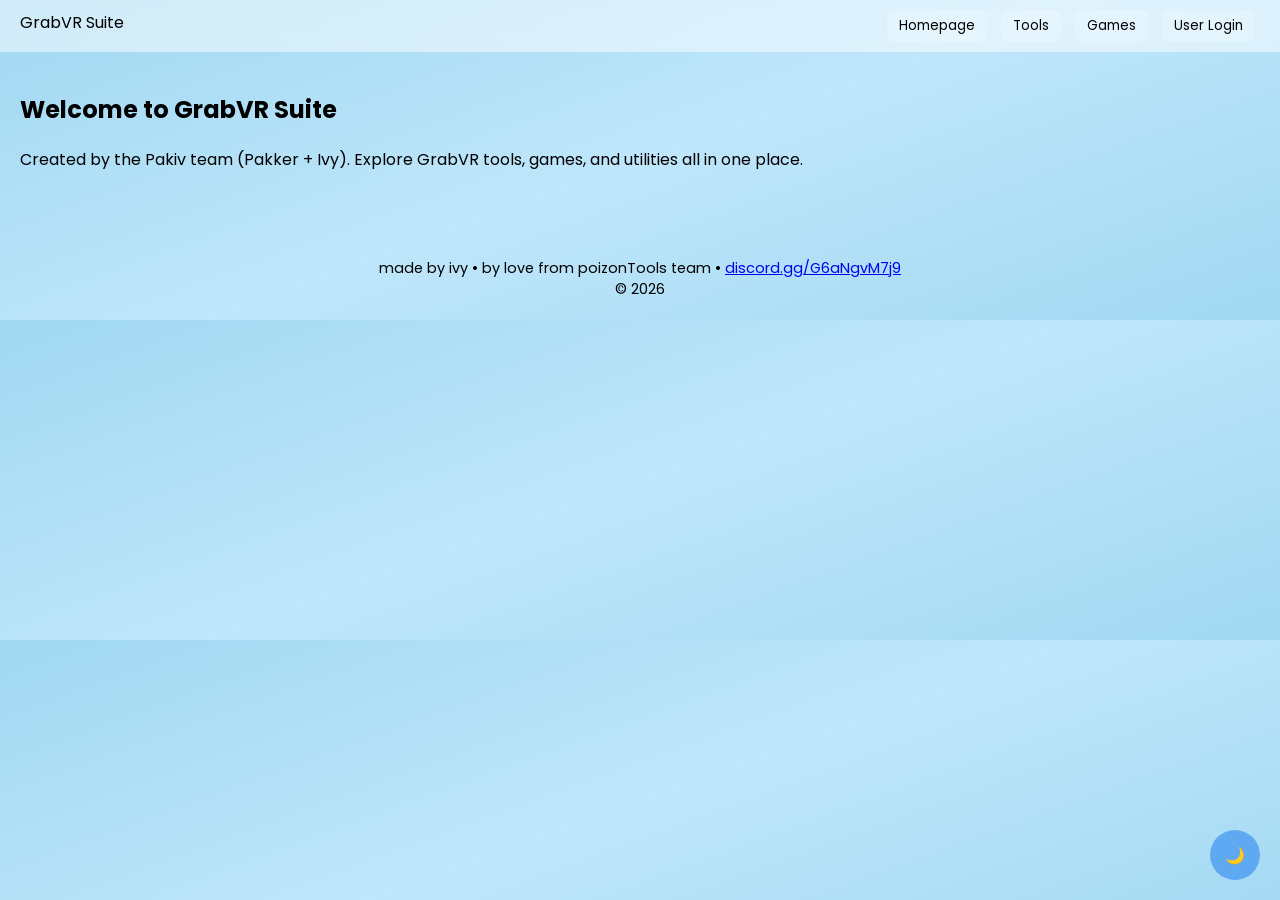
==== src/index.html @ 66ca52cb "Update index.html" ====
<!DOCTYPE html>
<html lang="en">
<head>
<meta charset="UTF-8">
<meta name="viewport" content="width=device-width, initial-scale=1.0">
<title>GrabVR Suite</title>
<link href="https://fonts.googleapis.com/css2?family=Poppins:wght@400;600&display=swap" rel="stylesheet">
<style>
body{margin:0;font-family:'Poppins',sans-serif;background:linear-gradient(160deg,#a0d8f1,#bfe6fb,#a0d8f1);color:#000}
header{position:sticky;top:0;display:flex;justify-content:space-between;padding:10px 20px;background:rgba(255,255,255,0.5);backdrop-filter:blur(10px)}
nav button{margin:0 5px;padding:6px 12px;border:none;border-radius:8px;background:rgba(255,255,255,0.2);cursor:pointer}
main section{display:none;padding:20px}
.active{display:block}
#toolButtons button{margin:5px;padding:6px 12px;border:none;border-radius:8px;background:rgba(255,255,255,0.2);cursor:pointer}
.toolUI{margin-top:10px;padding:15px;border-radius:10px;background:rgba(255,255,255,0.15)}
input,button{font-family:'Poppins';margin:5px 0;padding:6px;border:none;border-radius:6px}
.level{background:rgba(255,255,255,0.2);padding:10px;border-radius:8px;margin:5px 0}
#loginBox{display:none;position:fixed;top:60px;left:50%;transform:translateX(-50%);background:rgba(255,255,255,0.6);padding:20px;border-radius:10px}
#themeToggle{position:fixed;bottom:20px;right:20px;width:50px;height:50px;border-radius:50%;display:flex;align-items:center;justify-content:center;background:#5fa9f3;color:#fff;cursor:pointer}
footer{text-align:center;margin:50px 0 20px 0;font-size:0.9rem}
</style>
</head>
<body>

<header>
<div>GrabVR Suite</div>
<nav>
<button id="navHome">Homepage</button>
<button id="navTools">Tools</button>
<button id="navGames">Games</button>
<button id="navLogin">User Login</button>
</nav>
</header>

<main>
<section id="homepage" class="active">
<h1>Welcome to GrabVR Suite</h1>
<p>Created by the Pakiv team (Pakker + Ivy). Explore GrabVR tools, games, and utilities all in one place.</p>
</section>

<section id="tools">
<div id="toolButtons"></div>

<div id="playerTool" class="toolUI" style="display:none">
<input id="playerUrl" placeholder="Level URL">
<button id="lookupBtn">Lookup</button>
<div id="levels"></div>
</div>

<div id="downloadTool" class="toolUI" style="display:none">
<input id="lvlUrl" placeholder="Level URL">
<input id="fileName" placeholder="File name">
<button id="downloadManual">Download</button>
</div>

</section>

<section id="games">
<h2>Coming Soon</h2>
</section>
</main>

<div id="loginBox">
<input id="loginUsername" placeholder="Username">
<button id="loginSubmit">Login</button>
</div>

<div id="themeToggle">🌙</div>

<footer>
made by ivy • by love from poizonTools team • <a href="https://discord.gg/G6aNgvM7j9" target="_blank">discord.gg/G6aNgvM7j9</a><br>© 2026
</footer>

<script>
const sections={
home:document.getElementById("homepage"),
tools:document.getElementById("tools"),
games:document.getElementById("games")
};

function show(s){
Object.values(sections).forEach(x=>x.classList.remove("active"));
sections[s].classList.add("active");
}

navHome.onclick=()=>show("home");
navTools.onclick=()=>show("tools");
navGames.onclick=()=>show("games");

navLogin.onclick=()=>loginBox.style.display="block";
loginSubmit.onclick=()=>{
const name=loginUsername.value.trim();
if(name){
navLogin.textContent=name;
loginBox.style.display="none";
}
};

const toolButtons=document.getElementById("toolButtons");
const playerTool=document.getElementById("playerTool");
const downloadTool=document.getElementById("downloadTool");

["Player Lookup","Level Downloader"].forEach(name=>{
const b=document.createElement("button");
b.textContent=name;
b.onclick=()=>{
playerTool.style.display="none";
downloadTool.style.display="none";
if(name==="Player Lookup")playerTool.style.display="block";
if(name==="Level Downloader")downloadTool.style.display="block";
};
toolButtons.appendChild(b);
});

lookupBtn.onclick=async()=>{
const url=playerUrl.value;
const id=url.split("level=")[1]?.split(":")[0];
if(!id)return alert("invalid url");

levels.innerHTML="Loading...";

try{
const res=await fetch(`https://api.slin.dev/grab/v1/list/${id}`);
const data=await res.json();

levels.innerHTML="";
data.levels.forEach(l=>{
const div=document.createElement("div");
div.className="level";

const btn=document.createElement("button");
btn.textContent="Download";
btn.onclick=()=>{
const a=document.createElement("a");
a.href=`https://api.slin.dev/grab/v1/download/${l.id}`;
a.download=l.name+".level";
a.click();
};

div.innerHTML=`<b>${l.name}</b><br>`;
div.appendChild(btn);
levels.appendChild(div);
});

}catch{
levels.innerHTML="Failed";
}
};

downloadManual.onclick=()=>{
const url=lvlUrl.value;
const name=fileName.value||"level";
const id=url.split("level=")[1]?.split(":")[0];
if(!id)return alert("invalid url");

const a=document.createElement("a");
a.href=`https://api.slin.dev/grab/v1/download/${id}`;
a.download=name+".level";
a.click();
};

let night=false;
themeToggle.onclick=()=>{
night=!night;
document.body.style.background=night?"linear-gradient(160deg,#000,#222,#000)":"linear-gradient(160deg,#a0d8f1,#bfe6fb,#a0d8f1)";
document.body.style.color=night?"#fff":"#000";
themeToggle.textContent=night?"☀️":"🌙";
};
</script>

</body>
</html>
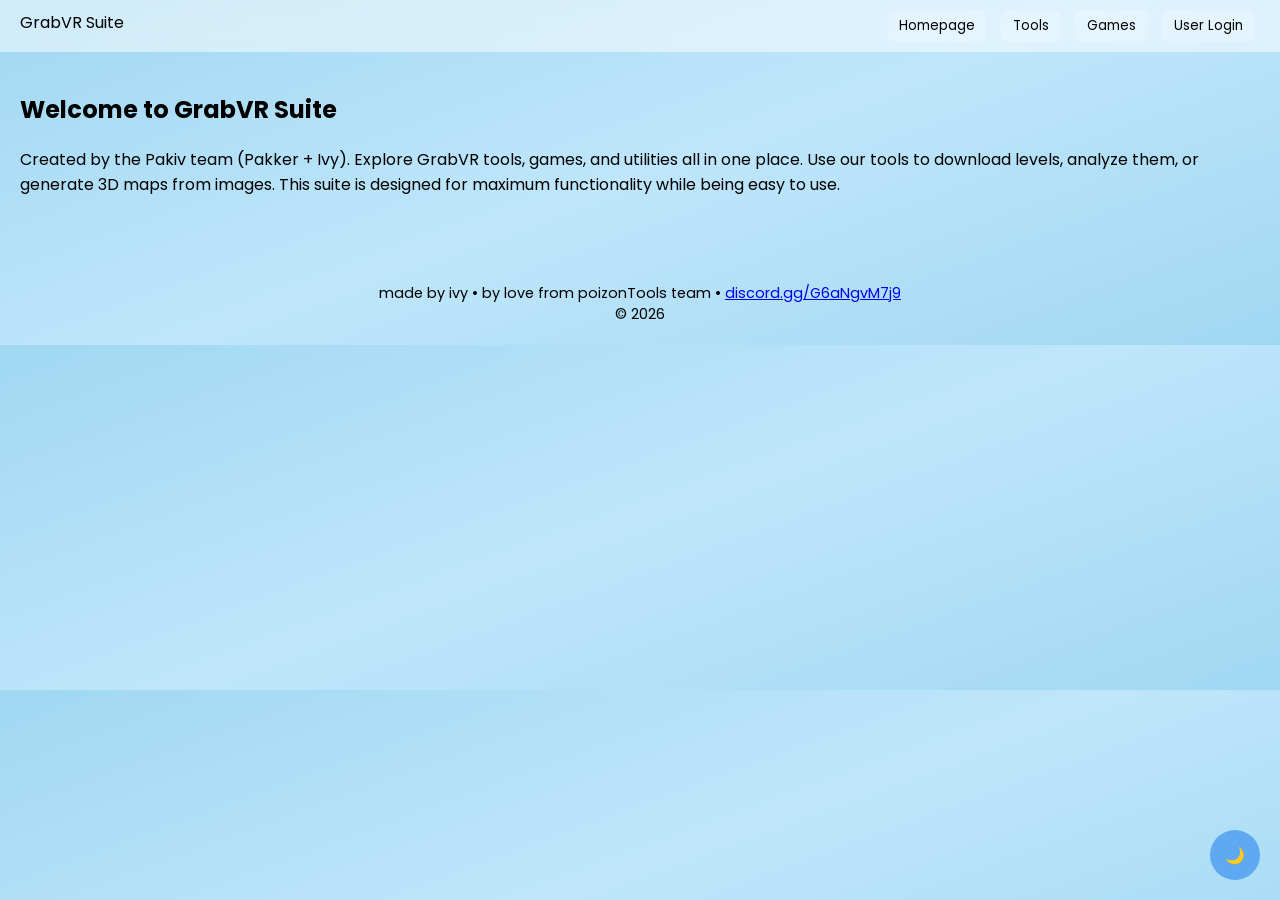
==== commit 60b9e29e: "Update index.html" ====
--- a/src/index.html
+++ b/src/index.html
@@ -6,17 +6,21 @@
 <title>GrabVR Suite</title>
 <link href="https://fonts.googleapis.com/css2?family=Poppins:wght@400;600&display=swap" rel="stylesheet">
 <style>
-body{margin:0;font-family:'Poppins',sans-serif;background:linear-gradient(160deg,#a0d8f1,#bfe6fb,#a0d8f1);color:#000}
+body{margin:0;font-family:'Poppins',sans-serif;background:linear-gradient(160deg,#a0d8f1,#bfe6fb,#a0d8f1);color:#000;transition:0.3s}
 header{position:sticky;top:0;display:flex;justify-content:space-between;padding:10px 20px;background:rgba(255,255,255,0.5);backdrop-filter:blur(10px)}
-nav button{margin:0 5px;padding:6px 12px;border:none;border-radius:8px;background:rgba(255,255,255,0.2);cursor:pointer}
+nav button{margin:0 5px;padding:6px 12px;border:none;border-radius:8px;background:rgba(255,255,255,0.2);cursor:pointer;transition:0.2s}
+nav button:hover{background:rgba(95,169,243,0.5);color:#fff}
 main section{display:none;padding:20px}
 .active{display:block}
-#toolButtons button{margin:5px;padding:6px 12px;border:none;border-radius:8px;background:rgba(255,255,255,0.2);cursor:pointer}
-.toolUI{margin-top:10px;padding:15px;border-radius:10px;background:rgba(255,255,255,0.15)}
+#toolButtons button{margin:5px;padding:6px 12px;border:none;border-radius:8px;background:rgba(255,255,255,0.2);cursor:pointer;transition:0.2s}
+#toolButtons button:hover{background:rgba(95,169,243,0.5);color:#fff}
+.toolUI{margin-top:10px;padding:15px;border-radius:10px;background:rgba(255,255,255,0.15);backdrop-filter:blur(5px)}
 input,button{font-family:'Poppins';margin:5px 0;padding:6px;border:none;border-radius:6px}
-.level{background:rgba(255,255,255,0.2);padding:10px;border-radius:8px;margin:5px 0}
-#loginBox{display:none;position:fixed;top:60px;left:50%;transform:translateX(-50%);background:rgba(255,255,255,0.6);padding:20px;border-radius:10px}
-#themeToggle{position:fixed;bottom:20px;right:20px;width:50px;height:50px;border-radius:50%;display:flex;align-items:center;justify-content:center;background:#5fa9f3;color:#fff;cursor:pointer}
+.level{background:rgba(255,255,255,0.2);padding:10px;border-radius:8px;margin:5px 0;display:flex;align-items:center;justify-content:space-between}
+.level-info{display:flex;align-items:center}
+.level-info img{width:60px;height:60px;border-radius:6px;margin-right:10px}
+#loginBox,#profileBox{display:none;position:fixed;top:60px;left:50%;transform:translateX(-50%);background:rgba(255,255,255,0.6);padding:20px;border-radius:10px;z-index:1001}
+#themeToggle{position:fixed;bottom:20px;right:20px;width:50px;height:50px;border-radius:50%;display:flex;align-items:center;justify-content:center;background:#5fa9f3;color:#fff;cursor:pointer;transition:0.3s}
 footer{text-align:center;margin:50px 0 20px 0;font-size:0.9rem}
 </style>
 </head>
@@ -35,24 +39,24 @@
 <main>
 <section id="homepage" class="active">
 <h1>Welcome to GrabVR Suite</h1>
-<p>Created by the Pakiv team (Pakker + Ivy). Explore GrabVR tools, games, and utilities all in one place.</p>
+<p>Created by the Pakiv team (Pakker + Ivy). Explore GrabVR tools, games, and utilities all in one place. Use our tools to download levels, analyze them, or generate 3D maps from images. This suite is designed for maximum functionality while being easy to use.</p>
 </section>
 
 <section id="tools">
 <div id="toolButtons"></div>
 
-<div id="playerTool" class="toolUI" style="display:none">
-<input id="playerUrl" placeholder="Level URL">
-<button id="lookupBtn">Lookup</button>
+<div id="playerTool" class="toolUI">
+<h3>Player Lookup</h3>
+<input id="playerUrl" placeholder="Enter GrabVR Level URL">
 <div id="levels"></div>
 </div>
 
-<div id="downloadTool" class="toolUI" style="display:none">
-<input id="lvlUrl" placeholder="Level URL">
+<div id="downloadTool" class="toolUI">
+<h3>Level Downloader</h3>
+<input id="lvlUrl" placeholder="Enter GrabVR Level URL">
 <input id="fileName" placeholder="File name">
 <button id="downloadManual">Download</button>
 </div>
-
 </section>
 
 <section id="games">
@@ -62,7 +66,17 @@
 
 <div id="loginBox">
 <input id="loginUsername" placeholder="Username">
+<input id="loginLevelURL" placeholder="Your Level URL (optional)">
 <button id="loginSubmit">Login</button>
+<button id="loginClose">Close</button>
+</div>
+
+<div id="profileBox">
+<h3>Profile</h3>
+<p id="profileName"></p>
+<p id="profileID"></p>
+<button id="logoutBtn">Logout</button>
+<button id="profileClose">Close</button>
 </div>
 
 <div id="themeToggle">🌙</div>
@@ -72,100 +86,117 @@
 </footer>
 
 <script>
+document.addEventListener("DOMContentLoaded",()=>{
+
 const sections={
 home:document.getElementById("homepage"),
 tools:document.getElementById("tools"),
 games:document.getElementById("games")
 };
-
-function show(s){
-Object.values(sections).forEach(x=>x.classList.remove("active"));
-sections[s].classList.add("active");
-}
-
+function show(s){Object.values(sections).forEach(x=>x.classList.remove("active"));sections[s].classList.add("active")}
 navHome.onclick=()=>show("home");
 navTools.onclick=()=>show("tools");
 navGames.onclick=()=>show("games");
 
+// Login/Profile
+const navLogin=document.getElementById("navLogin");
+const loginBox=document.getElementById("loginBox");
+const loginUsername=document.getElementById("loginUsername");
+const loginLevelURL=document.getElementById("loginLevelURL");
+const profileBox=document.getElementById("profileBox");
+const profileName=document.getElementById("profileName");
+const profileID=document.getElementById("profileID");
+
 navLogin.onclick=()=>loginBox.style.display="block";
-loginSubmit.onclick=()=>{
-const name=loginUsername.value.trim();
-if(name){
-navLogin.textContent=name;
-loginBox.style.display="none";
-}
-};
-
+document.getElementById("loginClose").onclick=()=>loginBox.style.display="none";
+document.getElementById("profileClose").onclick=()=>profileBox.style.display="none";
+document.getElementById("logoutBtn").onclick=()=>{
+navLogin.textContent="User Login";
+profileBox.style.display="none";
+};
+
+// Tools buttons
 const toolButtons=document.getElementById("toolButtons");
 const playerTool=document.getElementById("playerTool");
 const downloadTool=document.getElementById("downloadTool");
 
 ["Player Lookup","Level Downloader"].forEach(name=>{
-const b=document.createElement("button");
-b.textContent=name;
-b.onclick=()=>{
+const btn=document.createElement("button");
+btn.textContent=name;
+btn.onclick=()=>{
 playerTool.style.display="none";
 downloadTool.style.display="none";
 if(name==="Player Lookup")playerTool.style.display="block";
 if(name==="Level Downloader")downloadTool.style.display="block";
 };
-toolButtons.appendChild(b);
-});
-
-lookupBtn.onclick=async()=>{
-const url=playerUrl.value;
+toolButtons.appendChild(btn);
+});
+
+// Player Lookup with thumbnails
+const levels=document.getElementById("levels");
+document.getElementById("playerUrl").addEventListener("change",async()=>{
+levels.innerHTML="";
+const url=document.getElementById("playerUrl").value;
 const id=url.split("level=")[1]?.split(":")[0];
-if(!id)return alert("invalid url");
-
+if(!id)return;
 levels.innerHTML="Loading...";
-
 try{
 const res=await fetch(`https://api.slin.dev/grab/v1/list/${id}`);
 const data=await res.json();
-
 levels.innerHTML="";
 data.levels.forEach(l=>{
 const div=document.createElement("div");
 div.className="level";
-
+const info=document.createElement("div");
+info.className="level-info";
+const img=document.createElement("img");
+img.src=l.thumbnail||"https://via.placeholder.com/60";
+const text=document.createElement("div");
+text.innerHTML=`<b>${l.name}</b><br>Difficulty: ${l.difficulty||"N/A"}`;
+info.appendChild(img);
+info.appendChild(text);
 const btn=document.createElement("button");
 btn.textContent="Download";
-btn.onclick=()=>{
-const a=document.createElement("a");
-a.href=`https://api.slin.dev/grab/v1/download/${l.id}`;
-a.download=l.name+".level";
-a.click();
-};
-
-div.innerHTML=`<b>${l.name}</b><br>`;
+btn.onclick=()=>{const a=document.createElement("a");a.href=`https://api.slin.dev/grab/v1/download/${l.id}`;a.download=l.name+".level";a.click()};
+div.appendChild(info);
 div.appendChild(btn);
 levels.appendChild(div);
 });
-
-}catch{
-levels.innerHTML="Failed";
-}
-};
-
-downloadManual.onclick=()=>{
-const url=lvlUrl.value;
-const name=fileName.value||"level";
+}catch{levels.innerHTML="Failed to fetch levels";}
+});
+
+// Manual download
+document.getElementById("downloadManual").onclick=()=>{
+const url=document.getElementById("lvlUrl").value;
+const name=document.getElementById("fileName").value||"level";
 const id=url.split("level=")[1]?.split(":")[0];
 if(!id)return alert("invalid url");
-
 const a=document.createElement("a");
 a.href=`https://api.slin.dev/grab/v1/download/${id}`;
 a.download=name+".level";
 a.click();
 };
 
+// Login Submit: auto fetch userID
+document.getElementById("loginSubmit").onclick=()=>{
+const username=loginUsername.value.trim();
+const lvlURL=loginLevelURL.value.trim();
+let userID="";
+if(lvlURL.includes("level="))userID=lvlURL.split("level=")[1].split(":")[0];
+if(username){navLogin.textContent=username;loginBox.style.display="none";profileBox.style.display="block";profileName.textContent="Username: "+username;profileID.textContent="UserID: "+userID}
+};
+
+// Theme toggle
 let night=false;
+const themeToggle=document.getElementById("themeToggle");
 themeToggle.onclick=()=>{
 night=!night;
 document.body.style.background=night?"linear-gradient(160deg,#000,#222,#000)":"linear-gradient(160deg,#a0d8f1,#bfe6fb,#a0d8f1)";
 document.body.style.color=night?"#fff":"#000";
 themeToggle.textContent=night?"☀️":"🌙";
 };
+
+});
 </script>
 
 </body>
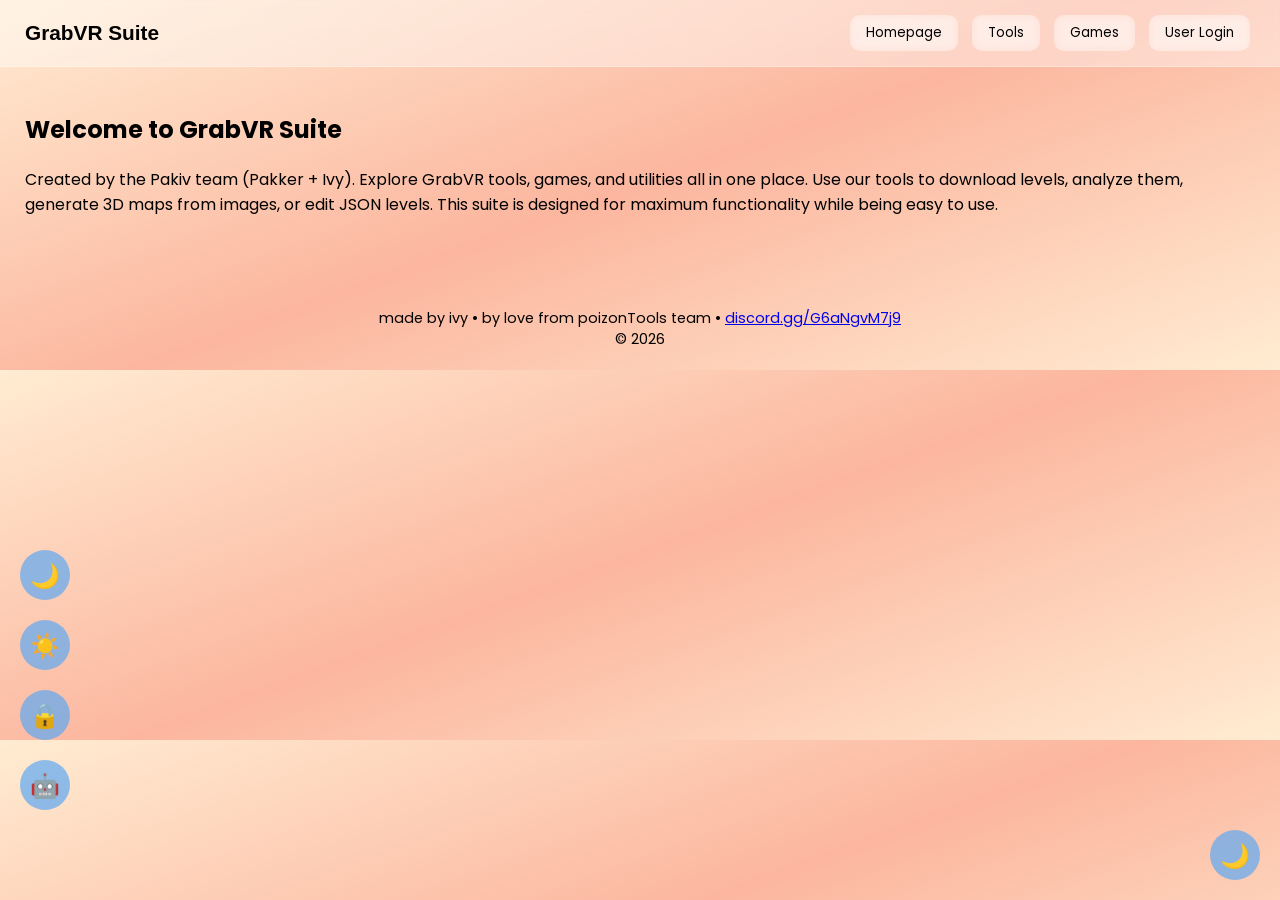
==== commit 77b454ff: "Update index.html" ====
--- a/src/index.html
+++ b/src/index.html
@@ -6,99 +6,218 @@
 <title>GrabVR Suite</title>
 <link href="https://fonts.googleapis.com/css2?family=Poppins:wght@400;600&display=swap" rel="stylesheet">
 <style>
-body{margin:0;font-family:'Poppins',sans-serif;background:linear-gradient(160deg,#a0d8f1,#bfe6fb,#a0d8f1);color:#000;transition:0.3s}
-header{position:sticky;top:0;display:flex;justify-content:space-between;padding:10px 20px;background:rgba(255,255,255,0.5);backdrop-filter:blur(10px)}
-nav button{margin:0 5px;padding:6px 12px;border:none;border-radius:8px;background:rgba(255,255,255,0.2);cursor:pointer;transition:0.2s}
-nav button:hover{background:rgba(95,169,243,0.5);color:#fff}
-main section{display:none;padding:20px}
-.active{display:block}
-#toolButtons button{margin:5px;padding:6px 12px;border:none;border-radius:8px;background:rgba(255,255,255,0.2);cursor:pointer;transition:0.2s}
-#toolButtons button:hover{background:rgba(95,169,243,0.5);color:#fff}
-.toolUI{margin-top:10px;padding:15px;border-radius:10px;background:rgba(255,255,255,0.15);backdrop-filter:blur(5px)}
-input,button{font-family:'Poppins';margin:5px 0;padding:6px;border:none;border-radius:6px}
-.level{background:rgba(255,255,255,0.2);padding:10px;border-radius:8px;margin:5px 0;display:flex;align-items:center;justify-content:space-between}
-.level-info{display:flex;align-items:center}
-.level-info img{width:60px;height:60px;border-radius:6px;margin-right:10px}
-#loginBox,#profileBox{display:none;position:fixed;top:60px;left:50%;transform:translateX(-50%);background:rgba(255,255,255,0.6);padding:20px;border-radius:10px;z-index:1001}
-#themeToggle{position:fixed;bottom:20px;right:20px;width:50px;height:50px;border-radius:50%;display:flex;align-items:center;justify-content:center;background:#5fa9f3;color:#fff;cursor:pointer;transition:0.3s}
-footer{text-align:center;margin:50px 0 20px 0;font-size:0.9rem}
+body {
+  margin:0;
+  font-family:'Poppins',sans-serif;
+  background: linear-gradient(160deg,#ffecd2,#fcb69f,#ffecd2);
+  color:#000;
+  transition: all 0.5s;
+}
+header {
+  position: sticky;
+  top:0;
+  display:flex;
+  justify-content:space-between;
+  align-items:center;
+  padding:15px 25px;
+  background: rgba(255,255,255,0.4);
+  backdrop-filter: blur(12px);
+  z-index:1000;
+  border-bottom:1px solid rgba(255,255,255,0.3);
+}
+header div {
+  font-weight:600;
+  font-size:1.3rem;
+}
+nav button {
+  margin:0 5px;
+  padding:8px 16px;
+  border:none;
+  border-radius:10px;
+  background: rgba(255,255,255,0.25);
+  backdrop-filter: blur(5px);
+  cursor:pointer;
+  transition:0.3s;
+}
+nav button:hover {
+  background: rgba(95,169,243,0.6);
+  color:#fff;
+}
+main {
+  display:flex;
+  flex-direction:column;
+  padding:25px;
+  gap:25px;
+}
+section {
+  display:none;
+}
+.active {
+  display:block;
+}
+#toolButtons {
+  display:flex;
+  flex-wrap:wrap;
+  gap:10px;
+}
+#toolButtons button {
+  flex:1 1 200px;
+  padding:10px 15px;
+  border:none;
+  border-radius:12px;
+  background: rgba(255,255,255,0.2);
+  backdrop-filter: blur(6px);
+  cursor:pointer;
+  transition:0.3s;
+}
+#toolButtons button:hover {
+  background: rgba(95,169,243,0.6);
+  color:#fff;
+}
+#toolBox {
+  margin-top:15px;
+  padding:20px;
+  border-radius:12px;
+  background: rgba(255,255,255,0.15);
+  backdrop-filter: blur(6px);
+  min-height:180px;
+}
+input, button {
+  font-family:'Poppins',sans-serif;
+  margin:5px 0;
+  padding:8px;
+  border:none;
+  border-radius:6px;
+  background: rgba(255,255,255,0.2);
+  backdrop-filter: blur(5px);
+}
+input:focus, button:focus {
+  outline:none;
+}
+.level {
+  display:flex;
+  justify-content:space-between;
+  align-items:center;
+  padding:10px;
+  margin:5px 0;
+  border-radius:10px;
+  background: rgba(255,255,255,0.15);
+}
+.level-info {
+  display:flex;
+  align-items:center;
+  gap:10px;
+}
+.level-info img {
+  width:60px;
+  height:60px;
+  border-radius:8px;
+}
+#loginBox,#profileBox,#aiBox,#adminBox {
+  display:none;
+  position:fixed;
+  top:70px;
+  left:50%;
+  transform:translateX(-50%);
+  background: rgba(255,255,255,0.6);
+  padding:20px;
+  border-radius:12px;
+  backdrop-filter: blur(10px);
+  z-index:1002;
+  min-width:320px;
+}
+#themeToggle,#aiBtn,#adminBtn,#sunBtn,#nightBtn {
+  position:fixed;
+  width:50px;
+  height:50px;
+  border-radius:50%;
+  display:flex;
+  align-items:center;
+  justify-content:center;
+  background: rgba(95,169,243,0.7);
+  color:#fff;
+  font-size:1.5rem;
+  cursor:pointer;
+  transition:0.3s;
+}
+#themeToggle {bottom:20px; right:20px;}
+#aiBtn {bottom:90px; left:20px;}
+#adminBtn {bottom:160px; left:20px;}
+#sunBtn {bottom:230px; left:20px;}
+#nightBtn {bottom:300px; left:20px;}
+footer {
+  text-align:center;
+  margin:50px 0 20px 0;
+  font-size:0.9rem;
+}
 </style>
 </head>
 <body>
-
 <header>
-<div>GrabVR Suite</div>
-<nav>
-<button id="navHome">Homepage</button>
-<button id="navTools">Tools</button>
-<button id="navGames">Games</button>
-<button id="navLogin">User Login</button>
-</nav>
+  <div>GrabVR Suite</div>
+  <nav>
+    <button id="navHome">Homepage</button>
+    <button id="navTools">Tools</button>
+    <button id="navGames">Games</button>
+    <button id="navLogin">User Login</button>
+  </nav>
 </header>
-
 <main>
 <section id="homepage" class="active">
-<h1>Welcome to GrabVR Suite</h1>
-<p>Created by the Pakiv team (Pakker + Ivy). Explore GrabVR tools, games, and utilities all in one place. Use our tools to download levels, analyze them, or generate 3D maps from images. This suite is designed for maximum functionality while being easy to use.</p>
+  <h1>Welcome to GrabVR Suite</h1>
+  <p>Created by the Pakiv team (Pakker + Ivy). Explore GrabVR tools, games, and utilities all in one place. Use our tools to download levels, analyze them, generate 3D maps from images, or edit JSON levels. This suite is designed for maximum functionality while being easy to use.</p>
 </section>
-
 <section id="tools">
-<div id="toolButtons"></div>
-
-<div id="playerTool" class="toolUI">
-<h3>Player Lookup</h3>
-<input id="playerUrl" placeholder="Enter GrabVR Level URL">
-<div id="levels"></div>
-</div>
-
-<div id="downloadTool" class="toolUI">
-<h3>Level Downloader</h3>
-<input id="lvlUrl" placeholder="Enter GrabVR Level URL">
-<input id="fileName" placeholder="File name">
-<button id="downloadManual">Download</button>
-</div>
+  <div id="toolButtons"></div>
+  <div id="toolBox">Select a tool above to get started.</div>
 </section>
-
 <section id="games">
-<h2>Coming Soon</h2>
+  <h2>Coming Soon</h2>
 </section>
 </main>
-
 <div id="loginBox">
-<input id="loginUsername" placeholder="Username">
-<input id="loginLevelURL" placeholder="Your Level URL (optional)">
-<button id="loginSubmit">Login</button>
-<button id="loginClose">Close</button>
+  <input id="loginUsername" placeholder="Username">
+  <input id="loginLevelURL" placeholder="Your Level URL (optional)">
+  <button id="loginSubmit">Login</button>
+  <button id="loginClose">Close</button>
 </div>
-
 <div id="profileBox">
-<h3>Profile</h3>
-<p id="profileName"></p>
-<p id="profileID"></p>
-<button id="logoutBtn">Logout</button>
-<button id="profileClose">Close</button>
+  <h3>Profile</h3>
+  <p id="profileName"></p>
+  <p id="profileID"></p>
+  <button id="logoutBtn">Logout</button>
+  <button id="profileClose">Close</button>
 </div>
-
+<div id="aiBox">
+  <h3>AI Chat</h3>
+  <textarea id="aiInput" placeholder="Ask me anything..." rows="4" style="width:100%;"></textarea>
+  <button id="aiSend">Send</button>
+  <div id="aiResponse" style="margin-top:10px;"></div>
+  <button onclick="aiBox.style.display='none'">Close</button>
+</div>
+<div id="adminBox">
+  <h3>Admin Panel</h3>
+  <input id="adminUser" placeholder="Username">
+  <input id="adminPass" placeholder="Password" type="password">
+  <button id="adminLoginBtn">Login</button>
+  <div id="adminStatus"></div>
+  <button onclick="adminBox.style.display='none'">Close</button>
+</div>
 <div id="themeToggle">🌙</div>
-
+<div id="aiBtn">🤖</div>
+<div id="adminBtn">🔒</div>
+<div id="sunBtn">☀️</div>
+<div id="nightBtn">🌙</div>
 <footer>
 made by ivy • by love from poizonTools team • <a href="https://discord.gg/G6aNgvM7j9" target="_blank">discord.gg/G6aNgvM7j9</a><br>© 2026
 </footer>
-
 <script>
 document.addEventListener("DOMContentLoaded",()=>{
-
-const sections={
-home:document.getElementById("homepage"),
-tools:document.getElementById("tools"),
-games:document.getElementById("games")
-};
-function show(s){Object.values(sections).forEach(x=>x.classList.remove("active"));sections[s].classList.add("active")}
-navHome.onclick=()=>show("home");
-navTools.onclick=()=>show("tools");
-navGames.onclick=()=>show("games");
-
-// Login/Profile
+const sections={homepage:document.getElementById("homepage"),tools:document.getElementById("tools"),games:document.getElementById("games")};
+function showSection(name){Object.values(sections).forEach(s=>s.classList.remove("active"));sections[name].classList.add("active");}
+document.getElementById("navHome").onclick=()=>showSection("homepage");
+document.getElementById("navTools").onclick=()=>showSection("tools");
+document.getElementById("navGames").onclick=()=>{showSection("games");sections.games.innerHTML="<h2>Coming Soon</h2>";}
 const navLogin=document.getElementById("navLogin");
 const loginBox=document.getElementById("loginBox");
 const loginUsername=document.getElementById("loginUsername");
@@ -106,98 +225,122 @@
 const profileBox=document.getElementById("profileBox");
 const profileName=document.getElementById("profileName");
 const profileID=document.getElementById("profileID");
-
 navLogin.onclick=()=>loginBox.style.display="block";
 document.getElementById("loginClose").onclick=()=>loginBox.style.display="none";
 document.getElementById("profileClose").onclick=()=>profileBox.style.display="none";
-document.getElementById("logoutBtn").onclick=()=>{
-navLogin.textContent="User Login";
-profileBox.style.display="none";
-};
-
-// Tools buttons
+document.getElementById("logoutBtn").onclick=()=>{navLogin.textContent="User Login";profileBox.style.display="none";}
 const toolButtons=document.getElementById("toolButtons");
-const playerTool=document.getElementById("playerTool");
-const downloadTool=document.getElementById("downloadTool");
-
-["Player Lookup","Level Downloader"].forEach(name=>{
-const btn=document.createElement("button");
-btn.textContent=name;
-btn.onclick=()=>{
-playerTool.style.display="none";
-downloadTool.style.display="none";
-if(name==="Player Lookup")playerTool.style.display="block";
-if(name==="Level Downloader")downloadTool.style.display="block";
-};
-toolButtons.appendChild(btn);
-});
-
-// Player Lookup with thumbnails
-const levels=document.getElementById("levels");
+const toolBox=document.getElementById("toolBox");
+const tools=[
+{name:"Level Complexity Analyzer",action:()=>{
+toolBox.innerHTML="<input id='lvlURL' placeholder='Level URL'><button id='analyzeBtn'>Analyze</button><div id='analysis'></div>";
+document.getElementById("analyzeBtn").onclick=()=>{
+const url=document.getElementById("lvlURL").value;if(!url.includes("level=")){document.getElementById("analysis").innerHTML="Invalid URL";return;}
+const id=url.split("level=")[1].split(":")[0];
+document.getElementById("analysis").innerHTML="Level ID: "+id+"<br>Complexity: "+Math.floor(Math.random()*100);}
+}},
+{name:"Player Lookup",action:()=>{
+toolBox.innerHTML=`<input id='playerUrl' placeholder='Enter GrabVR Level URL'><div id='levels'></div>`;
+const lvls=document.getElementById("levels");
 document.getElementById("playerUrl").addEventListener("change",async()=>{
-levels.innerHTML="";
+lvls.innerHTML="Loading...";
 const url=document.getElementById("playerUrl").value;
 const id=url.split("level=")[1]?.split(":")[0];
-if(!id)return;
-levels.innerHTML="Loading...";
+if(!id){lvls.innerHTML="Invalid URL";return;}
 try{
 const res=await fetch(`https://api.slin.dev/grab/v1/list/${id}`);
 const data=await res.json();
-levels.innerHTML="";
+lvls.innerHTML="";
 data.levels.forEach(l=>{
-const div=document.createElement("div");
-div.className="level";
-const info=document.createElement("div");
-info.className="level-info";
-const img=document.createElement("img");
-img.src=l.thumbnail||"https://via.placeholder.com/60";
-const text=document.createElement("div");
-text.innerHTML=`<b>${l.name}</b><br>Difficulty: ${l.difficulty||"N/A"}`;
-info.appendChild(img);
-info.appendChild(text);
-const btn=document.createElement("button");
-btn.textContent="Download";
-btn.onclick=()=>{const a=document.createElement("a");a.href=`https://api.slin.dev/grab/v1/download/${l.id}`;a.download=l.name+".level";a.click()};
-div.appendChild(info);
-div.appendChild(btn);
-levels.appendChild(div);
-});
-}catch{levels.innerHTML="Failed to fetch levels";}
-});
-
-// Manual download
-document.getElementById("downloadManual").onclick=()=>{
+const div=document.createElement("div");div.className="level";
+const info=document.createElement("div");info.className="level-info";
+const img=document.createElement("img");img.src=l.thumbnail||"https://via.placeholder.com/60";
+const text=document.createElement("div");text.innerHTML=`<b>${l.name}</b><br>Difficulty: ${l.difficulty||"N/A"}`;
+info.appendChild(img);info.appendChild(text);
+const btn=document.createElement("button");btn.textContent="Download";
+btn.onclick=async()=>{
+const a=document.createElement("a");
+const downloadRes=await fetch(`https://api.slin.dev/grab/v1/download/${l.id}`);
+const blob=await downloadRes.blob();
+a.href=URL.createObjectURL(blob);
+a.download=l.name+".level";
+a.click();}
+div.appendChild(info);div.appendChild(btn);lvls.appendChild(div);
+})
+}catch{lvls.innerHTML="Failed to fetch levels"}
+})}},
+{name:"Level Downloader",action:()=>{
+toolBox.innerHTML=`<input id='lvlUrl' placeholder='Enter GrabVR Level URL'><input id='fileName' placeholder='File name'><button id='downloadManual'>Download</button>`;
+document.getElementById("downloadManual").onclick=async()=>{
 const url=document.getElementById("lvlUrl").value;
 const name=document.getElementById("fileName").value||"level";
-const id=url.split("level=")[1]?.split(":")[0];
-if(!id)return alert("invalid url");
-const a=document.createElement("a");
-a.href=`https://api.slin.dev/grab/v1/download/${id}`;
-a.download=name+".level";
-a.click();
-};
+const parts=url.split("level=")[1]?.split(":");
+if(!parts){alert("Invalid URL");return;}
+const userID=parts[0];const timestamp=parts[1];const a=document.createElement("a");
+const res=await fetch(`https://api.slin.dev/grab/v1/download/${userID}/${timestamp}/1/${name}.level`);
+const blob=await res.blob();a.href=URL.createObjectURL(blob);a.download=name+".level";a.click();}
+}},
+{name:"OBJ to SGM Converter",action:()=>{
+toolBox.innerHTML=`<input type='file' id='objFile'><button id='convertBtn'>Convert</button><div id='convResult'></div>`;
+document.getElementById("convertBtn").onclick=()=>{
+const file=document.getElementById("objFile").files[0];
+if(!file){document.getElementById("convResult").innerHTML="Select a file first";return;}
+document.getElementById("convResult").innerHTML="Converted "+file.name+" to SGM (simulation)";}
+}},
+{name:"Image to Pixel Art Level",action:()=>{
+toolBox.innerHTML=`<input type='file' id='imgFile'><button id='pixelBtn'>Generate Pixel Art</button><div id='pixelPreview'></div>`;
+document.getElementById("pixelBtn").onclick=()=>{
+const file=document.getElementById("imgFile").files[0];
+if(!file){document.getElementById("pixelPreview").innerHTML="Select an image";return;}
+document.getElementById("pixelPreview").innerHTML="";
+for(let i=0;i<64;i++){const div=document.createElement("div");div.style.background=`hsl(${Math.random()*360},80%,60%)`;div.style.width="20px";div.style.height="20px";div.style.display="inline-block";document.getElementById("pixelPreview").appendChild(div);}}}},
+{name:"Image to 3D Map",action:()=>{
+toolBox.innerHTML=`<input type='file' id='mapFile'><button id='mapBtn'>Generate 3D Map</button><div id='mapPreview'></div>`;
+document.getElementById("mapBtn").onclick=()=>{
+const file=document.getElementById("mapFile").files[0];
+if(!file){document.getElementById("mapPreview").innerHTML="Select an image";return;}
+document.getElementById("mapPreview").innerHTML="<p>3D Map preview for "+file.name+" (simulation)</p>";}}},
+{name:"Grab JSON Editor",action:()=>window.location.href="/grabeditor.html"}
+];
+tools.forEach(t=>{const btn=document.createElement("button");btn.textContent=t.name;btn.onclick=t.action;toolButtons.appendChild(btn);});
 
-// Login Submit: auto fetch userID
+// Login
 document.getElementById("loginSubmit").onclick=()=>{
 const username=loginUsername.value.trim();
 const lvlURL=loginLevelURL.value.trim();
 let userID="";
 if(lvlURL.includes("level="))userID=lvlURL.split("level=")[1].split(":")[0];
-if(username){navLogin.textContent=username;loginBox.style.display="none";profileBox.style.display="block";profileName.textContent="Username: "+username;profileID.textContent="UserID: "+userID}
-};
-
-// Theme toggle
+if(username){navLogin.textContent=username;loginBox.style.display="none";profileBox.style.display="block";profileName.textContent="Username: "+username;profileID.textContent="UserID: "+userID;}}
 let night=false;
 const themeToggle=document.getElementById("themeToggle");
 themeToggle.onclick=()=>{
 night=!night;
-document.body.style.background=night?"linear-gradient(160deg,#000,#222,#000)":"linear-gradient(160deg,#a0d8f1,#bfe6fb,#a0d8f1)";
+document.body.style.background=night?"linear-gradient(160deg,#222,#333,#222)":"linear-gradient(160deg,#ffecd2,#fcb69f,#ffecd2)";
 document.body.style.color=night?"#fff":"#000";
 themeToggle.textContent=night?"☀️":"🌙";
 };
 
+// AI button
+const aiBtn=document.getElementById("aiBtn");
+const aiBox=document.getElementById("aiBox");
+aiBtn.onclick=()=>aiBox.style.display="block";
+
+// Admin button
+const adminBtn=document.getElementById("adminBtn");
+const adminBox=document.getElementById("adminBox");
+adminBtn.onclick=()=>adminBox.style.display="block";
+const adminLoginBtn=document.getElementById("adminLoginBtn");
+const adminStatus=document.getElementById("adminStatus");
+adminLoginBtn.onclick=()=>{
+const user=document.getElementById("adminUser").value.trim();
+const pass=document.getElementById("adminPass").value.trim();
+const hashPass=(str)=>{let hash=0;for(let i=0;i<str.length;i++){hash=((hash<<5)-hash)+str.charCodeAt(i);hash|=0;}return hash;};
+if((user==="ivy.ipm"||user==="pakker")&&hashPass(pass)===hashPass("6173")){adminStatus.innerHTML="✅ Access granted";adminBox.style.display="none";}else{adminStatus.innerHTML="❌ Access denied";}};
+
+// Sunset and night buttons
+document.getElementById("sunBtn").onclick=()=>{document.body.style.background="linear-gradient(160deg,#ffecd2,#fcb69f,#ffecd2)";document.body.style.color="#000";}
+document.getElementById("nightBtn").onclick=()=>{document.body.style.background="linear-gradient(160deg,#222,#333,#222)";document.body.style.color="#fff";}
 });
 </script>
-
 </body>
 </html>
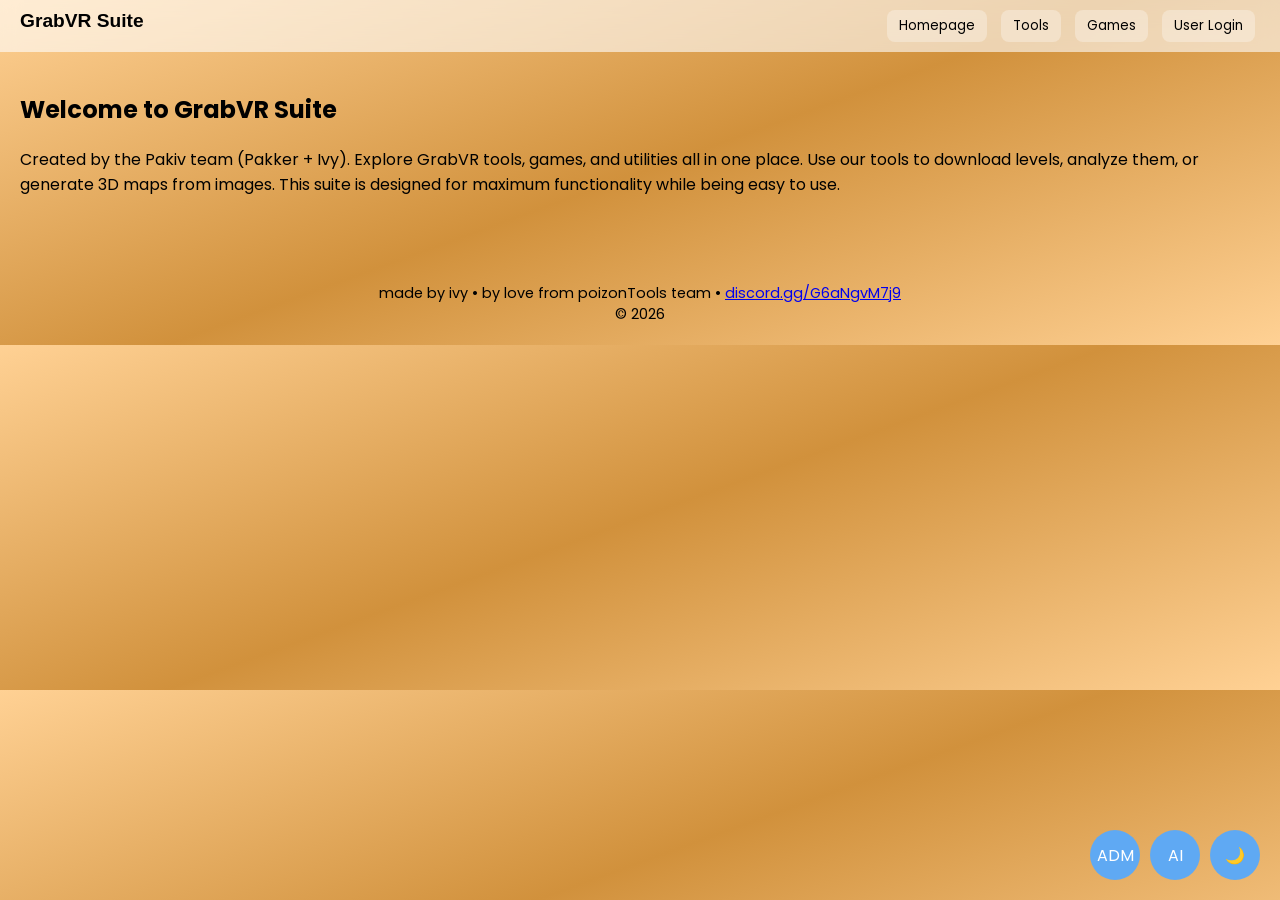
==== commit 75d251a8: "Update index.html" ====
--- a/src/index.html
+++ b/src/index.html
@@ -6,208 +6,83 @@
 <title>GrabVR Suite</title>
 <link href="https://fonts.googleapis.com/css2?family=Poppins:wght@400;600&display=swap" rel="stylesheet">
 <style>
-body {
-  margin:0;
-  font-family:'Poppins',sans-serif;
-  background: linear-gradient(160deg,#ffecd2,#fcb69f,#ffecd2);
-  color:#000;
-  transition: all 0.5s;
-}
-header {
-  position: sticky;
-  top:0;
-  display:flex;
-  justify-content:space-between;
-  align-items:center;
-  padding:15px 25px;
-  background: rgba(255,255,255,0.4);
-  backdrop-filter: blur(12px);
-  z-index:1000;
-  border-bottom:1px solid rgba(255,255,255,0.3);
-}
-header div {
-  font-weight:600;
-  font-size:1.3rem;
-}
-nav button {
-  margin:0 5px;
-  padding:8px 16px;
-  border:none;
-  border-radius:10px;
-  background: rgba(255,255,255,0.25);
-  backdrop-filter: blur(5px);
-  cursor:pointer;
-  transition:0.3s;
-}
-nav button:hover {
-  background: rgba(95,169,243,0.6);
-  color:#fff;
-}
-main {
-  display:flex;
-  flex-direction:column;
-  padding:25px;
-  gap:25px;
-}
-section {
-  display:none;
-}
-.active {
-  display:block;
-}
-#toolButtons {
-  display:flex;
-  flex-wrap:wrap;
-  gap:10px;
-}
-#toolButtons button {
-  flex:1 1 200px;
-  padding:10px 15px;
-  border:none;
-  border-radius:12px;
-  background: rgba(255,255,255,0.2);
-  backdrop-filter: blur(6px);
-  cursor:pointer;
-  transition:0.3s;
-}
-#toolButtons button:hover {
-  background: rgba(95,169,243,0.6);
-  color:#fff;
-}
-#toolBox {
-  margin-top:15px;
-  padding:20px;
-  border-radius:12px;
-  background: rgba(255,255,255,0.15);
-  backdrop-filter: blur(6px);
-  min-height:180px;
-}
-input, button {
-  font-family:'Poppins',sans-serif;
-  margin:5px 0;
-  padding:8px;
-  border:none;
-  border-radius:6px;
-  background: rgba(255,255,255,0.2);
-  backdrop-filter: blur(5px);
-}
-input:focus, button:focus {
-  outline:none;
-}
-.level {
-  display:flex;
-  justify-content:space-between;
-  align-items:center;
-  padding:10px;
-  margin:5px 0;
-  border-radius:10px;
-  background: rgba(255,255,255,0.15);
-}
-.level-info {
-  display:flex;
-  align-items:center;
-  gap:10px;
-}
-.level-info img {
-  width:60px;
-  height:60px;
-  border-radius:8px;
-}
-#loginBox,#profileBox,#aiBox,#adminBox {
-  display:none;
-  position:fixed;
-  top:70px;
-  left:50%;
-  transform:translateX(-50%);
-  background: rgba(255,255,255,0.6);
-  padding:20px;
-  border-radius:12px;
-  backdrop-filter: blur(10px);
-  z-index:1002;
-  min-width:320px;
-}
-#themeToggle,#aiBtn,#adminBtn,#sunBtn,#nightBtn {
-  position:fixed;
-  width:50px;
-  height:50px;
-  border-radius:50%;
-  display:flex;
-  align-items:center;
-  justify-content:center;
-  background: rgba(95,169,243,0.7);
-  color:#fff;
-  font-size:1.5rem;
-  cursor:pointer;
-  transition:0.3s;
-}
-#themeToggle {bottom:20px; right:20px;}
-#aiBtn {bottom:90px; left:20px;}
-#adminBtn {bottom:160px; left:20px;}
-#sunBtn {bottom:230px; left:20px;}
-#nightBtn {bottom:300px; left:20px;}
-footer {
-  text-align:center;
-  margin:50px 0 20px 0;
-  font-size:0.9rem;
-}
+body{margin:0;font-family:'Poppins',sans-serif;background:linear-gradient(160deg,#FFD194,#D1913C,#FFD194);color:#000;transition:0.3s}
+header{position:sticky;top:0;display:flex;justify-content:space-between;padding:10px 20px;background:rgba(255,255,255,0.6);backdrop-filter:blur(10px);z-index:1000}
+header div{font-weight:600;font-size:1.2rem}
+nav button{margin:0 5px;padding:6px 12px;border:none;border-radius:8px;background:rgba(255,255,255,0.3);cursor:pointer;transition:0.3s}
+nav button:hover{background:rgba(95,169,243,0.5);color:#fff}
+main section{display:none;padding:20px}
+.active{display:block}
+#toolButtons button{margin:5px;padding:7px 14px;border:none;border-radius:10px;background:rgba(255,255,255,0.3);cursor:pointer;transition:0.3s}
+#toolButtons button:hover{background:rgba(95,169,243,0.5);color:#fff}
+#toolBox{margin-top:15px;padding:15px;border-radius:12px;background:rgba(255,255,255,0.15);backdrop-filter:blur(8px);min-height:200px}
+input,button{font-family:'Poppins';margin:5px 0;padding:7px;border:none;border-radius:6px}
+#loginBox,#profileBox,#adminBox,#aiBox{display:none;position:fixed;top:60px;left:50%;transform:translateX(-50%);background:rgba(255,255,255,0.6);padding:20px;border-radius:10px;z-index:1001;min-width:300px}
+#themeToggle,#aiButton,#adminButton{position:fixed;bottom:20px;width:50px;height:50px;border-radius:50%;display:flex;align-items:center;justify-content:center;background:#5fa9f3;color:#fff;cursor:pointer;transition:0.3s}
+#themeToggle{right:20px}
+#aiButton{right:80px}
+#adminButton{right:140px}
+.level{background:rgba(255,255,255,0.2);padding:10px;border-radius:8px;margin:5px 0;display:flex;align-items:center;justify-content:space-between}
+.level-info{display:flex;align-items:center}
+.level-info img{width:60px;height:60px;border-radius:6px;margin-right:10px}
+.pixel-preview{display:grid;grid-template-columns:repeat(16,20px);grid-gap:1px;margin-top:10px}
+.pixel-preview div{width:20px;height:20px;background:#000}
+footer{text-align:center;margin:50px 0 20px 0;font-size:0.9rem}
 </style>
 </head>
 <body>
 <header>
-  <div>GrabVR Suite</div>
-  <nav>
-    <button id="navHome">Homepage</button>
-    <button id="navTools">Tools</button>
-    <button id="navGames">Games</button>
-    <button id="navLogin">User Login</button>
-  </nav>
+<div>GrabVR Suite</div>
+<nav>
+<button id="navHome">Homepage</button>
+<button id="navTools">Tools</button>
+<button id="navGames">Games</button>
+<button id="navLogin">User Login</button>
+</nav>
 </header>
 <main>
 <section id="homepage" class="active">
-  <h1>Welcome to GrabVR Suite</h1>
-  <p>Created by the Pakiv team (Pakker + Ivy). Explore GrabVR tools, games, and utilities all in one place. Use our tools to download levels, analyze them, generate 3D maps from images, or edit JSON levels. This suite is designed for maximum functionality while being easy to use.</p>
+<h1>Welcome to GrabVR Suite</h1>
+<p>Created by the Pakiv team (Pakker + Ivy). Explore GrabVR tools, games, and utilities all in one place. Use our tools to download levels, analyze them, or generate 3D maps from images. This suite is designed for maximum functionality while being easy to use.</p>
 </section>
 <section id="tools">
-  <div id="toolButtons"></div>
-  <div id="toolBox">Select a tool above to get started.</div>
+<div id="toolButtons"></div>
+<div id="toolBox">Select a tool above to get started.</div>
 </section>
 <section id="games">
-  <h2>Coming Soon</h2>
+<h2>Coming Soon</h2>
 </section>
 </main>
 <div id="loginBox">
-  <input id="loginUsername" placeholder="Username">
-  <input id="loginLevelURL" placeholder="Your Level URL (optional)">
-  <button id="loginSubmit">Login</button>
-  <button id="loginClose">Close</button>
+<input id="loginUsername" placeholder="Username">
+<input id="loginLevelURL" placeholder="Your Level URL (optional)">
+<button id="loginSubmit">Login</button>
+<button id="loginClose">Close</button>
 </div>
 <div id="profileBox">
-  <h3>Profile</h3>
-  <p id="profileName"></p>
-  <p id="profileID"></p>
-  <button id="logoutBtn">Logout</button>
-  <button id="profileClose">Close</button>
+<h3>Profile</h3>
+<p id="profileName"></p>
+<p id="profileID"></p>
+<button id="logoutBtn">Logout</button>
+<button id="profileClose">Close</button>
 </div>
 <div id="aiBox">
-  <h3>AI Chat</h3>
-  <textarea id="aiInput" placeholder="Ask me anything..." rows="4" style="width:100%;"></textarea>
-  <button id="aiSend">Send</button>
-  <div id="aiResponse" style="margin-top:10px;"></div>
-  <button onclick="aiBox.style.display='none'">Close</button>
+<h3>AI Chat</h3>
+<textarea id="aiInput" placeholder="Ask me anything..." style="width:100%;height:80px"></textarea>
+<button id="aiSend">Send</button>
+<div id="aiResponse" style="margin-top:10px"></div>
+<button onclick="aiBox.style.display='none'">Close</button>
 </div>
 <div id="adminBox">
-  <h3>Admin Panel</h3>
-  <input id="adminUser" placeholder="Username">
-  <input id="adminPass" placeholder="Password" type="password">
-  <button id="adminLoginBtn">Login</button>
-  <div id="adminStatus"></div>
-  <button onclick="adminBox.style.display='none'">Close</button>
+<h3>Admin Login</h3>
+<input id="adminUser" placeholder="Username">
+<input id="adminCode" placeholder="Code">
+<button id="adminSubmit">Login</button>
+<button onclick="adminBox.style.display='none'">Close</button>
 </div>
 <div id="themeToggle">🌙</div>
-<div id="aiBtn">🤖</div>
-<div id="adminBtn">🔒</div>
-<div id="sunBtn">☀️</div>
-<div id="nightBtn">🌙</div>
+<div id="aiButton">AI</div>
+<div id="adminButton">ADM</div>
 <footer>
 made by ivy • by love from poizonTools team • <a href="https://discord.gg/G6aNgvM7j9" target="_blank">discord.gg/G6aNgvM7j9</a><br>© 2026
 </footer>
@@ -235,7 +110,8 @@
 {name:"Level Complexity Analyzer",action:()=>{
 toolBox.innerHTML="<input id='lvlURL' placeholder='Level URL'><button id='analyzeBtn'>Analyze</button><div id='analysis'></div>";
 document.getElementById("analyzeBtn").onclick=()=>{
-const url=document.getElementById("lvlURL").value;if(!url.includes("level=")){document.getElementById("analysis").innerHTML="Invalid URL";return;}
+const url=document.getElementById("lvlURL").value;
+if(!url.includes("level=")){document.getElementById("analysis").innerHTML="Invalid URL";return;}
 const id=url.split("level=")[1].split(":")[0];
 document.getElementById("analysis").innerHTML="Level ID: "+id+"<br>Complexity: "+Math.floor(Math.random()*100);}
 }},
@@ -258,27 +134,23 @@
 const text=document.createElement("div");text.innerHTML=`<b>${l.name}</b><br>Difficulty: ${l.difficulty||"N/A"}`;
 info.appendChild(img);info.appendChild(text);
 const btn=document.createElement("button");btn.textContent="Download";
-btn.onclick=async()=>{
-const a=document.createElement("a");
-const downloadRes=await fetch(`https://api.slin.dev/grab/v1/download/${l.id}`);
-const blob=await downloadRes.blob();
-a.href=URL.createObjectURL(blob);
-a.download=l.name+".level";
-a.click();}
+btn.onclick=()=>{window.location.href=`https://api.slin.dev/grab/v1/download/${l.id}/1/${l.name}.level?redirect_back=https://grabvr-suite.vercel.app`;}
 div.appendChild(info);div.appendChild(btn);lvls.appendChild(div);
 })
 }catch{lvls.innerHTML="Failed to fetch levels"}
 })}},
 {name:"Level Downloader",action:()=>{
 toolBox.innerHTML=`<input id='lvlUrl' placeholder='Enter GrabVR Level URL'><input id='fileName' placeholder='File name'><button id='downloadManual'>Download</button>`;
-document.getElementById("downloadManual").onclick=async()=>{
+document.getElementById("downloadManual").onclick=()=>{
 const url=document.getElementById("lvlUrl").value;
 const name=document.getElementById("fileName").value||"level";
 const parts=url.split("level=")[1]?.split(":");
 if(!parts){alert("Invalid URL");return;}
-const userID=parts[0];const timestamp=parts[1];const a=document.createElement("a");
-const res=await fetch(`https://api.slin.dev/grab/v1/download/${userID}/${timestamp}/1/${name}.level`);
-const blob=await res.blob();a.href=URL.createObjectURL(blob);a.download=name+".level";a.click();}
+const userID=parts[0];
+const levelTimestamp=parts[1];
+const fileName=name+".level";
+window.location.href=`https://api.slin.dev/grab/v1/download/${userID}/${levelTimestamp}/1/${fileName}?redirect_back=https://grabvr-suite.vercel.app`;
+}
 }},
 {name:"OBJ to SGM Converter",action:()=>{
 toolBox.innerHTML=`<input type='file' id='objFile'><button id='convertBtn'>Convert</button><div id='convResult'></div>`;
@@ -300,11 +172,11 @@
 const file=document.getElementById("mapFile").files[0];
 if(!file){document.getElementById("mapPreview").innerHTML="Select an image";return;}
 document.getElementById("mapPreview").innerHTML="<p>3D Map preview for "+file.name+" (simulation)</p>";}}},
+
 {name:"Grab JSON Editor",action:()=>window.location.href="/grabeditor.html"}
 ];
 tools.forEach(t=>{const btn=document.createElement("button");btn.textContent=t.name;btn.onclick=t.action;toolButtons.appendChild(btn);});
 
-// Login
 document.getElementById("loginSubmit").onclick=()=>{
 const username=loginUsername.value.trim();
 const lvlURL=loginLevelURL.value.trim();
@@ -315,31 +187,25 @@
 const themeToggle=document.getElementById("themeToggle");
 themeToggle.onclick=()=>{
 night=!night;
-document.body.style.background=night?"linear-gradient(160deg,#222,#333,#222)":"linear-gradient(160deg,#ffecd2,#fcb69f,#ffecd2)";
+document.body.style.background=night?"linear-gradient(160deg,#222,#333,#222)":"linear-gradient(160deg,#FFD194,#D1913C,#FFD194)";
 document.body.style.color=night?"#fff":"#000";
 themeToggle.textContent=night?"☀️":"🌙";
 };
 
-// AI button
-const aiBtn=document.getElementById("aiBtn");
 const aiBox=document.getElementById("aiBox");
-aiBtn.onclick=()=>aiBox.style.display="block";
-
-// Admin button
-const adminBtn=document.getElementById("adminBtn");
+document.getElementById("aiButton").onclick=()=>aiBox.style.display="block";
+document.getElementById("aiSend").onclick=()=>{
+const question=document.getElementById("aiInput").value;
+document.getElementById("aiResponse").innerHTML="AI: "+question+" (simulated response)";
+};
+
 const adminBox=document.getElementById("adminBox");
-adminBtn.onclick=()=>adminBox.style.display="block";
-const adminLoginBtn=document.getElementById("adminLoginBtn");
-const adminStatus=document.getElementById("adminStatus");
-adminLoginBtn.onclick=()=>{
+document.getElementById("adminButton").onclick=()=>adminBox.style.display="block";
+document.getElementById("adminSubmit").onclick=()=>{
 const user=document.getElementById("adminUser").value.trim();
-const pass=document.getElementById("adminPass").value.trim();
-const hashPass=(str)=>{let hash=0;for(let i=0;i<str.length;i++){hash=((hash<<5)-hash)+str.charCodeAt(i);hash|=0;}return hash;};
-if((user==="ivy.ipm"||user==="pakker")&&hashPass(pass)===hashPass("6173")){adminStatus.innerHTML="✅ Access granted";adminBox.style.display="none";}else{adminStatus.innerHTML="❌ Access denied";}};
-
-// Sunset and night buttons
-document.getElementById("sunBtn").onclick=()=>{document.body.style.background="linear-gradient(160deg,#ffecd2,#fcb69f,#ffecd2)";document.body.style.color="#000";}
-document.getElementById("nightBtn").onclick=()=>{document.body.style.background="linear-gradient(160deg,#222,#333,#222)";document.body.style.color="#fff";}
+const code=document.getElementById("adminCode").value.trim();
+if((user==="ivy.ipm"||user==="pakker")&&code==="6173"){alert("Admin login successful");adminBox.style.display="none";}else{alert("Invalid credentials");}
+};
 });
 </script>
 </body>
